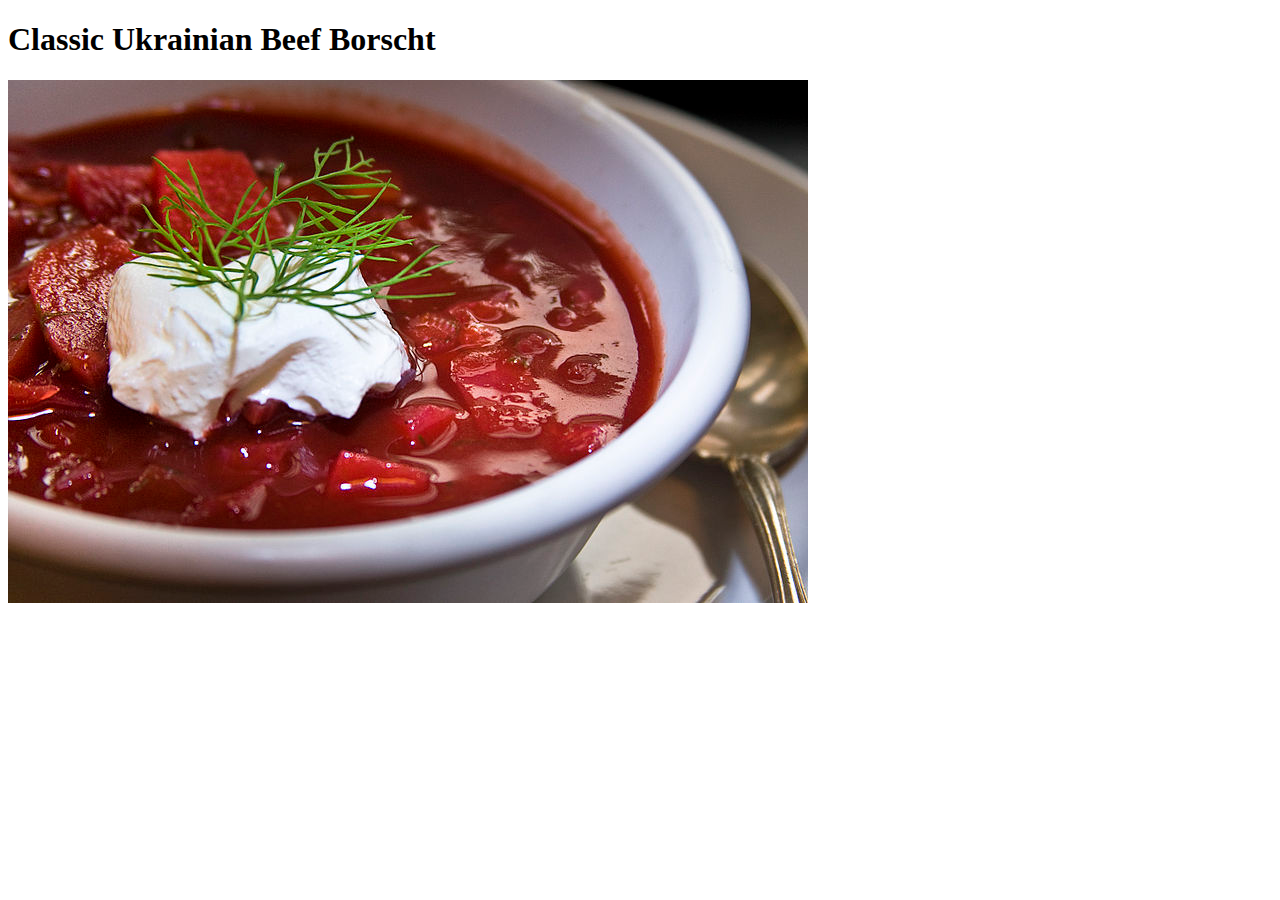
==== recipes/borscht.html @ 69879f00 "Add header and image to page with borscht recipe" ====
<!DOCTYPE html>
<html lang="en">
<head>
    <meta charset="UTF-8">
    <title>Borscht</title>
</head>
<body>
    <h1>Classic Ukrainian Beef Borscht</h1>
    <img src="../images/Borscht.jpg">
</body>
</html>
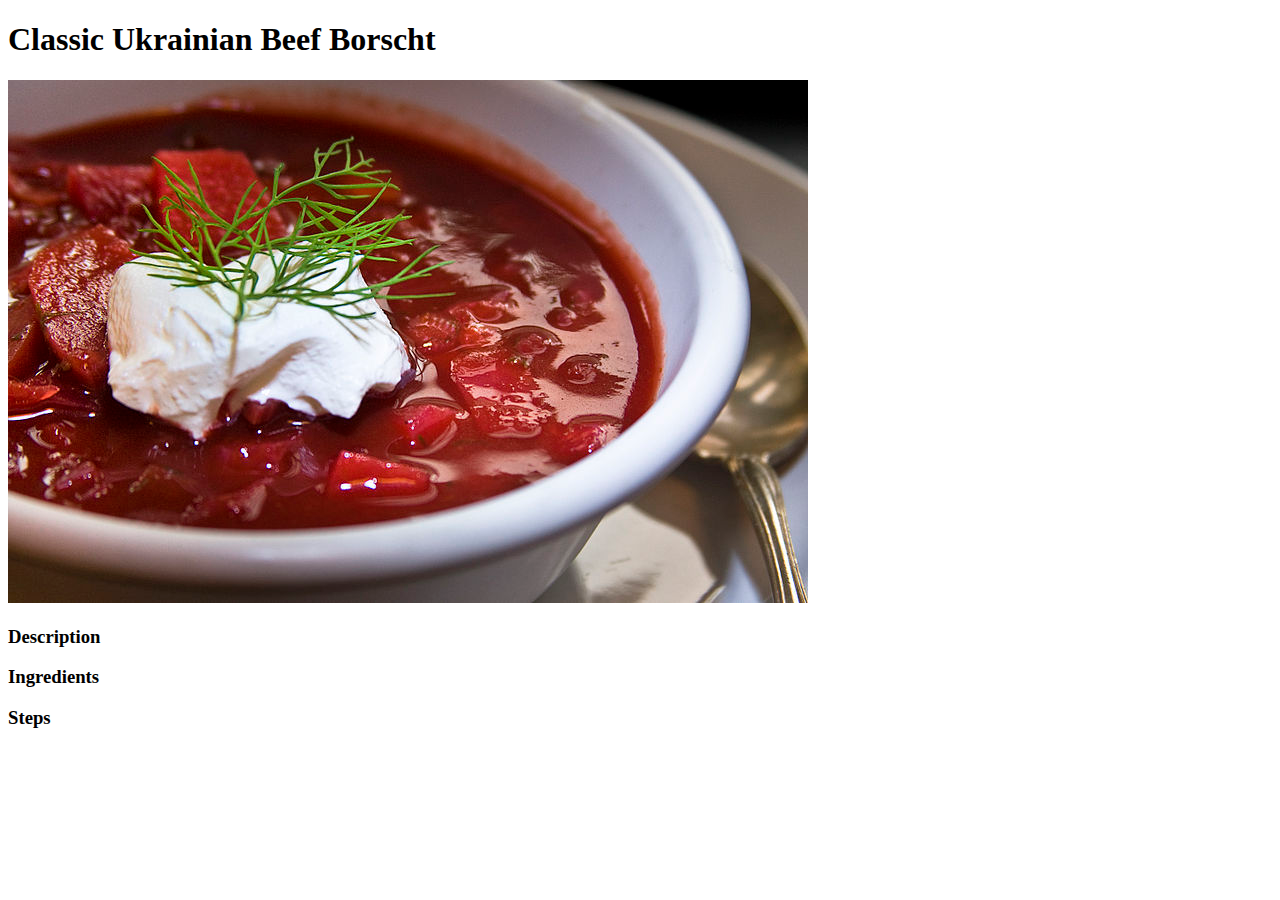
==== commit f7af28a1: "Add Description, Ingredients, Steps headers to each recipe" ====
--- a/recipes/borscht.html
+++ b/recipes/borscht.html
@@ -7,5 +7,8 @@
 <body>
     <h1>Classic Ukrainian Beef Borscht</h1>
     <img src="../images/Borscht.jpg">
+    <h3>Description</h3>
+    <h3>Ingredients</h3>
+    <h3>Steps</h3>
 </body>
 </html>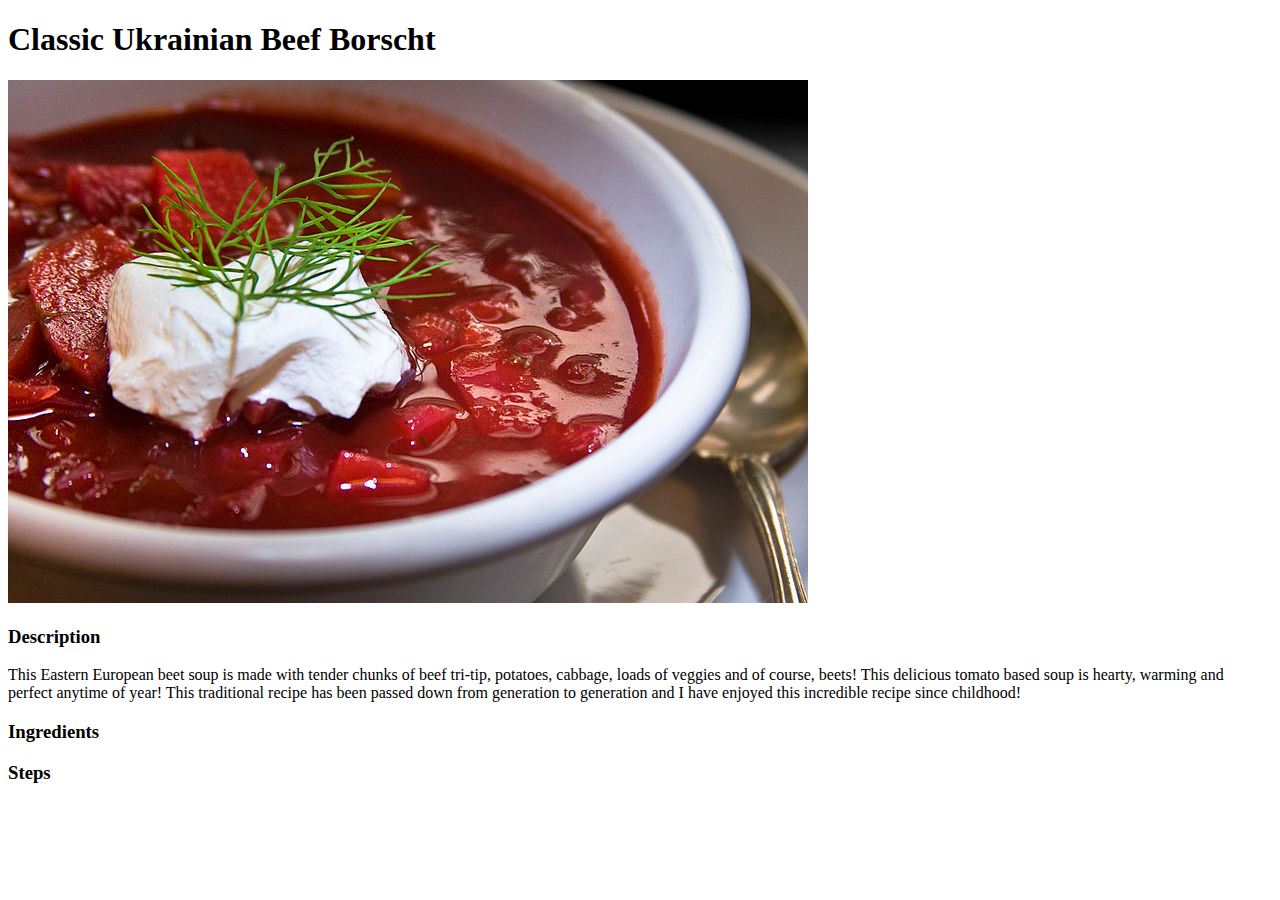
==== commit 81a98222: "Add description to each recipe" ====
--- a/recipes/borscht.html
+++ b/recipes/borscht.html
@@ -8,6 +8,9 @@
     <h1>Classic Ukrainian Beef Borscht</h1>
     <img src="../images/Borscht.jpg">
     <h3>Description</h3>
+    <p> This Eastern European beet soup is made with tender chunks of beef tri-tip, potatoes, cabbage, loads of veggies and of course, beets! 
+        This delicious tomato based soup is hearty, warming and perfect anytime of year! 
+        This traditional recipe has been passed down from generation to generation and I have enjoyed this incredible recipe since childhood!</p>
     <h3>Ingredients</h3>
     <h3>Steps</h3>
 </body>
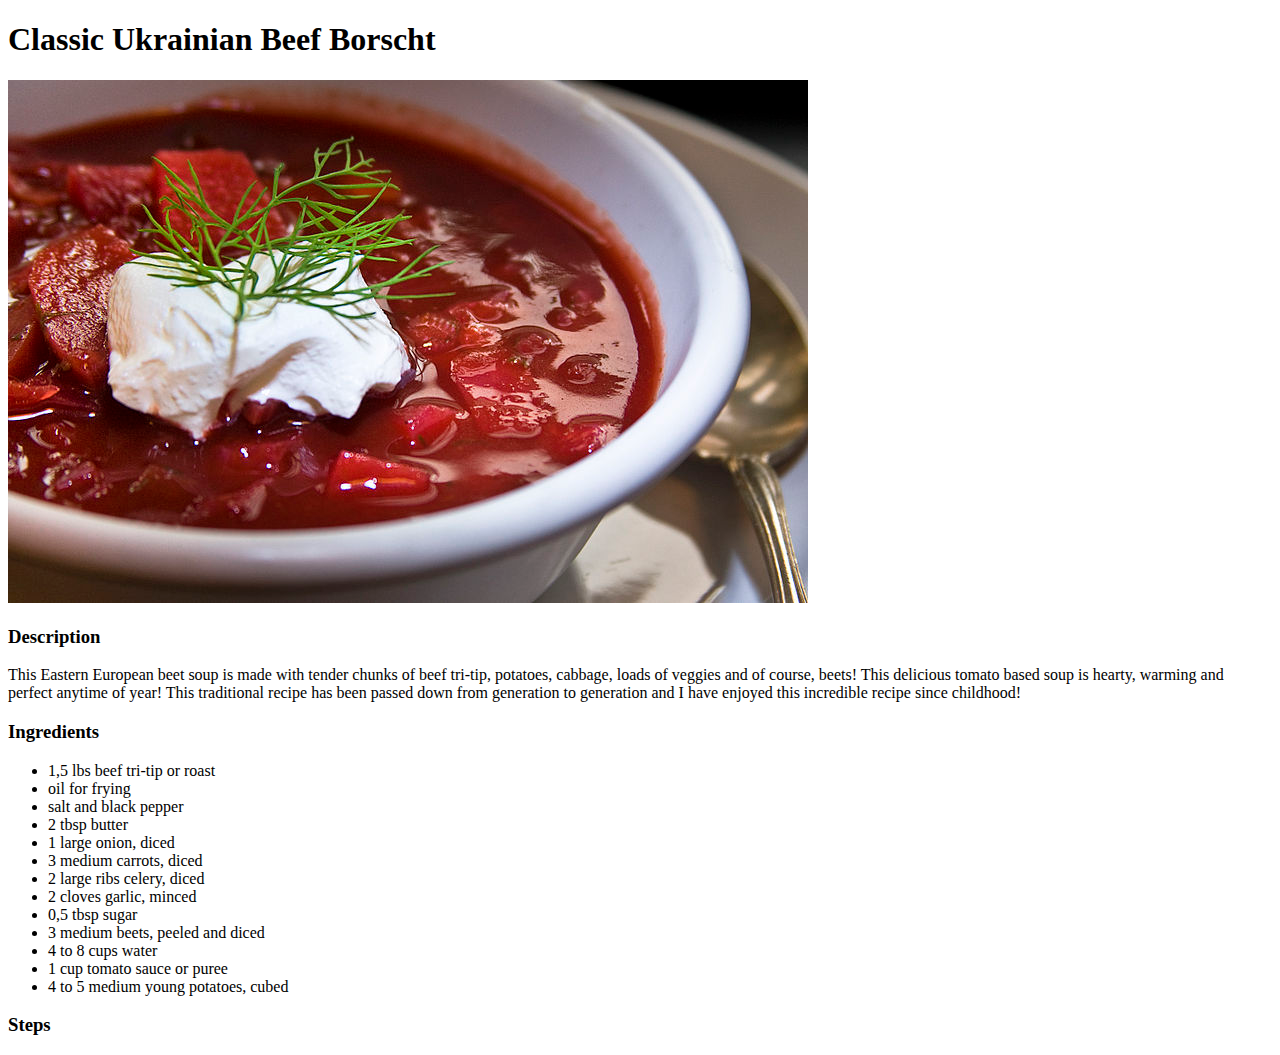
==== commit eea740c2: "Add Ingredients list to borscht recipe" ====
--- a/recipes/borscht.html
+++ b/recipes/borscht.html
@@ -12,6 +12,21 @@
         This delicious tomato based soup is hearty, warming and perfect anytime of year! 
         This traditional recipe has been passed down from generation to generation and I have enjoyed this incredible recipe since childhood!</p>
     <h3>Ingredients</h3>
+    <ul>
+        <li>1,5 lbs beef tri-tip or roast</li>
+        <li>oil for frying</li>
+        <li>salt and black pepper</li>
+        <li>2 tbsp butter</li>
+        <li>1 large onion, diced </li>
+        <li>3 medium carrots, diced </li>
+        <li>2 large ribs celery, diced</li>
+        <li>2 cloves garlic, minced</li>
+        <li>0,5 tbsp sugar</li>
+        <li>3 medium beets, peeled and diced </li>
+        <li>4 to 8 cups water</li>
+        <li>1 cup tomato sauce or puree</li>
+        <li>4 to 5 medium young potatoes, cubed</li>
+    </ul>
     <h3>Steps</h3>
 </body>
 </html>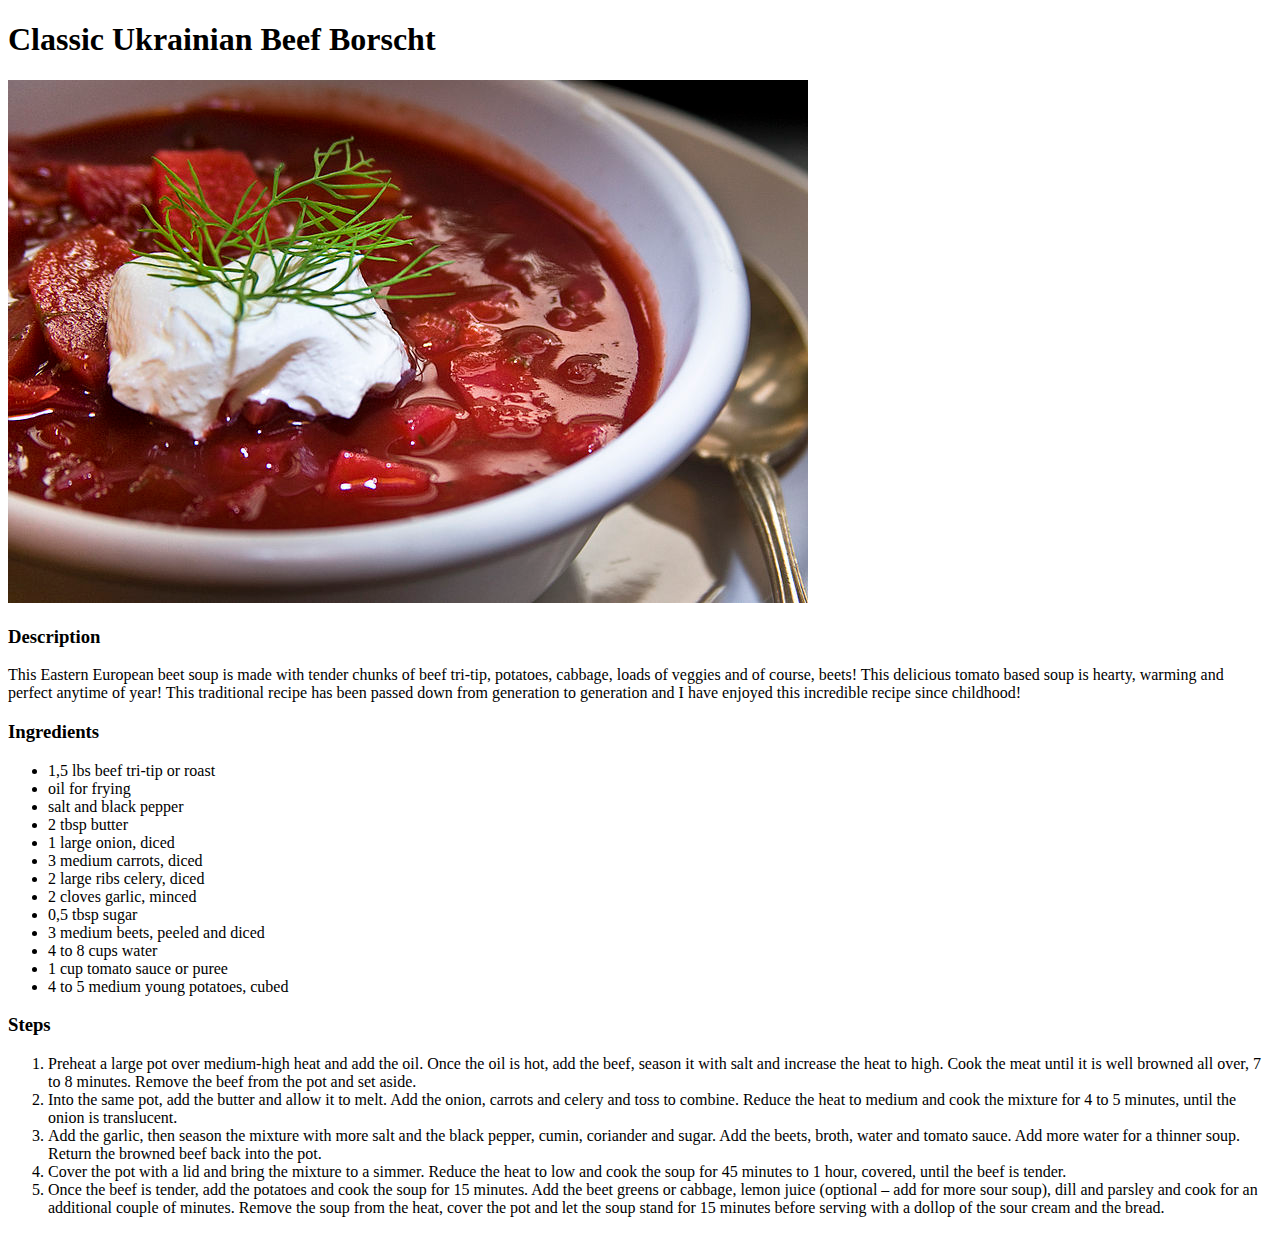
==== commit 2ffa9be9: "Add Steps list to borscht recipe" ====
--- a/recipes/borscht.html
+++ b/recipes/borscht.html
@@ -28,5 +28,23 @@
         <li>4 to 5 medium young potatoes, cubed</li>
     </ul>
     <h3>Steps</h3>
+    <ol>
+        <li>Preheat a large pot over medium-high heat and add the oil. 
+            Once the oil is hot, add the beef, season it with salt and increase the heat to high. 
+            Cook the meat until it is well browned all over, 7 to 8 minutes. 
+            Remove the beef from the pot and set aside. </li>
+        <li>Into the same pot, add the butter and allow it to melt. 
+            Add the onion, carrots and celery and toss to combine. 
+            Reduce the heat to medium and cook the mixture for 4 to 5 minutes, until the onion is translucent. </li>
+        <li>Add the garlic, then season the mixture with more salt and the black pepper, cumin, coriander and sugar.
+            Add the beets, broth, water and tomato sauce. 
+            Add more water for a thinner soup. 
+            Return the browned beef back into the pot. </li>
+        <li>Cover the pot with a lid and bring the mixture to a simmer. 
+            Reduce the heat to low and cook the soup for 45 minutes to 1 hour, covered, until the beef is tender.</li>
+        <li>Once the beef is tender, add the potatoes and cook the soup for 15 minutes. 
+            Add the beet greens or cabbage, lemon juice (optional – add for more sour soup), dill and parsley and cook for an additional couple of minutes. 
+            Remove the soup from the heat, cover the pot and let the soup stand for 15 minutes before serving with a dollop of the sour cream and the bread. </li>
+    </ol>
 </body>
 </html>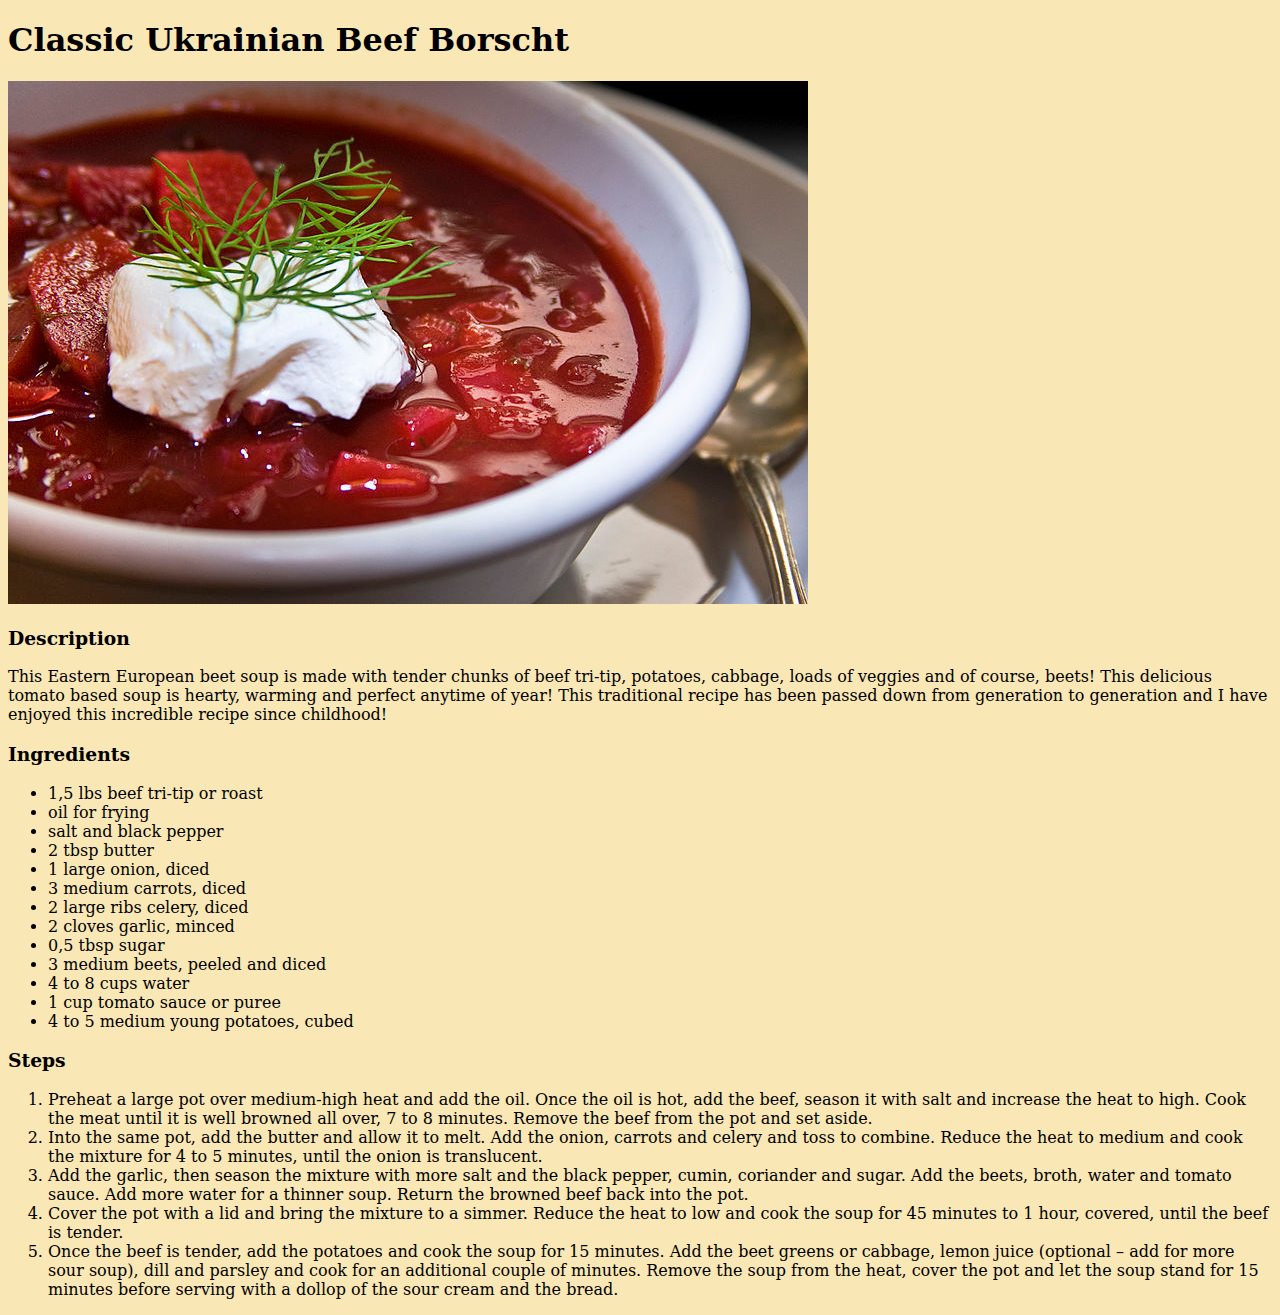
==== commit e629b824: "Set background color and font family for all pages" ====
--- a/recipes/borscht.html
+++ b/recipes/borscht.html
@@ -3,6 +3,7 @@
 <head>
     <meta charset="UTF-8">
     <title>Borscht</title>
+    <link rel="stylesheet" href="../styles.css">
 </head>
 <body>
     <h1>Classic Ukrainian Beef Borscht</h1>
--- a/styles.css
+++ b/styles.css
@@ -0,0 +1,4 @@
+body {
+    background-color: rgba(235, 179, 25, 0.322);
+    font-family: 'Playfair Display', 'serif';
+}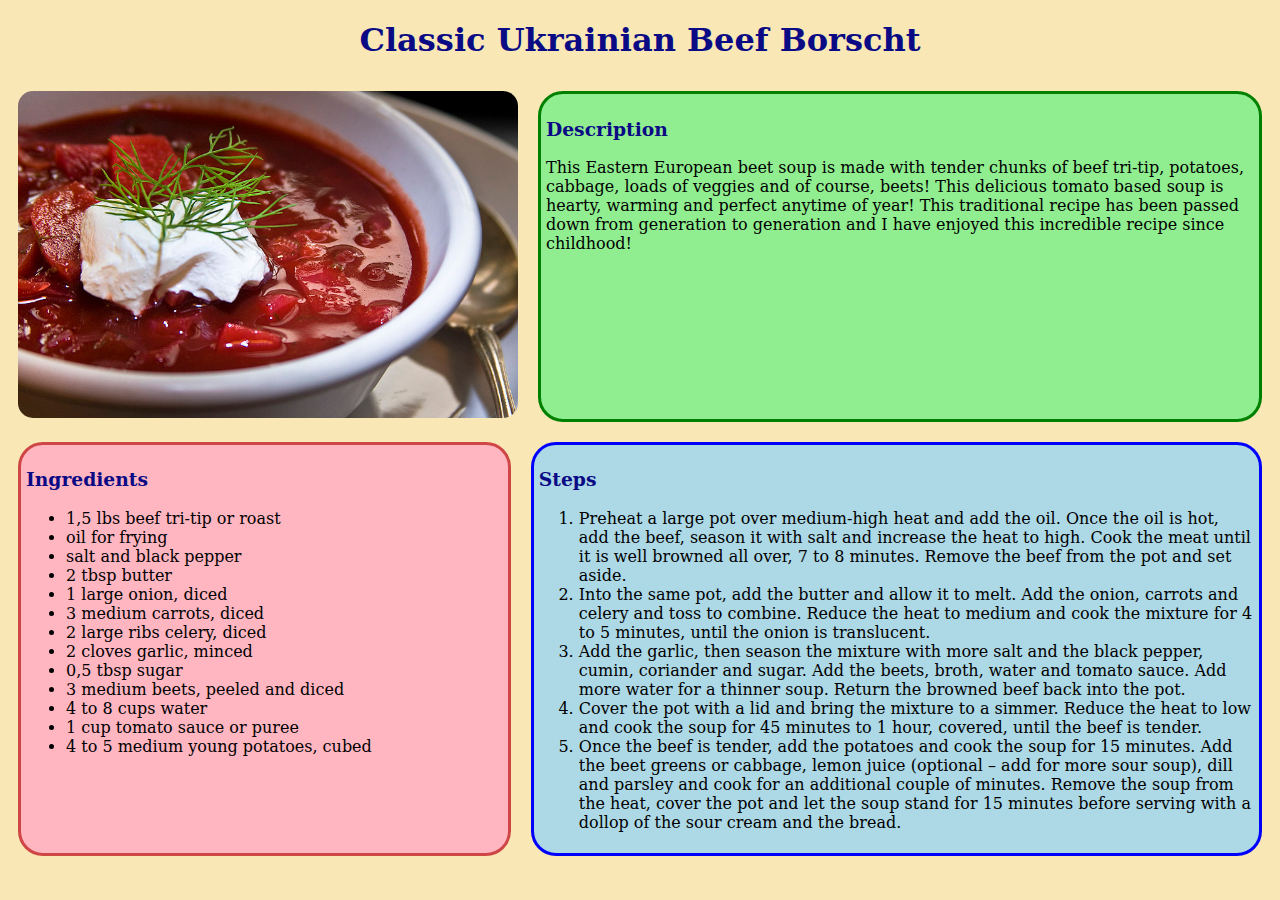
==== commit 93f27e11: "Add colored blocks on each recipe page" ====
--- a/recipes/borscht.html
+++ b/recipes/borscht.html
@@ -7,45 +7,57 @@
 </head>
 <body>
     <h1>Classic Ukrainian Beef Borscht</h1>
-    <img src="../images/Borscht.jpg">
-    <h3>Description</h3>
-    <p> This Eastern European beet soup is made with tender chunks of beef tri-tip, potatoes, cabbage, loads of veggies and of course, beets! 
-        This delicious tomato based soup is hearty, warming and perfect anytime of year! 
-        This traditional recipe has been passed down from generation to generation and I have enjoyed this incredible recipe since childhood!</p>
-    <h3>Ingredients</h3>
-    <ul>
-        <li>1,5 lbs beef tri-tip or roast</li>
-        <li>oil for frying</li>
-        <li>salt and black pepper</li>
-        <li>2 tbsp butter</li>
-        <li>1 large onion, diced </li>
-        <li>3 medium carrots, diced </li>
-        <li>2 large ribs celery, diced</li>
-        <li>2 cloves garlic, minced</li>
-        <li>0,5 tbsp sugar</li>
-        <li>3 medium beets, peeled and diced </li>
-        <li>4 to 8 cups water</li>
-        <li>1 cup tomato sauce or puree</li>
-        <li>4 to 5 medium young potatoes, cubed</li>
-    </ul>
-    <h3>Steps</h3>
-    <ol>
-        <li>Preheat a large pot over medium-high heat and add the oil. 
-            Once the oil is hot, add the beef, season it with salt and increase the heat to high. 
-            Cook the meat until it is well browned all over, 7 to 8 minutes. 
-            Remove the beef from the pot and set aside. </li>
-        <li>Into the same pot, add the butter and allow it to melt. 
-            Add the onion, carrots and celery and toss to combine. 
-            Reduce the heat to medium and cook the mixture for 4 to 5 minutes, until the onion is translucent. </li>
-        <li>Add the garlic, then season the mixture with more salt and the black pepper, cumin, coriander and sugar.
-            Add the beets, broth, water and tomato sauce. 
-            Add more water for a thinner soup. 
-            Return the browned beef back into the pot. </li>
-        <li>Cover the pot with a lid and bring the mixture to a simmer. 
-            Reduce the heat to low and cook the soup for 45 minutes to 1 hour, covered, until the beef is tender.</li>
-        <li>Once the beef is tender, add the potatoes and cook the soup for 15 minutes. 
-            Add the beet greens or cabbage, lemon juice (optional – add for more sour soup), dill and parsley and cook for an additional couple of minutes. 
-            Remove the soup from the heat, cover the pot and let the soup stand for 15 minutes before serving with a dollop of the sour cream and the bread. </li>
-    </ol>
+    <div class="recipe-first">
+        <div class="recipe-image">
+            <img src="../images/Borscht.jpg">
+        </div>
+        <div class="description blocks">
+            <h3>Description</h3>
+            <p> This Eastern European beet soup is made with tender chunks of beef tri-tip, potatoes, cabbage, loads of veggies and of course, beets! 
+                This delicious tomato based soup is hearty, warming and perfect anytime of year! 
+                This traditional recipe has been passed down from generation to generation and I have enjoyed this incredible recipe since childhood!</p>
+        </div>
+    </div>
+    <div class="recipe-second">
+        <div class="ingredients blocks">
+            <h3>Ingredients</h3>
+            <ul>
+                <li>1,5 lbs beef tri-tip or roast</li>
+                <li>oil for frying</li>
+                <li>salt and black pepper</li>
+                <li>2 tbsp butter</li>
+                <li>1 large onion, diced </li>
+                <li>3 medium carrots, diced </li>
+                <li>2 large ribs celery, diced</li>
+                <li>2 cloves garlic, minced</li>
+                <li>0,5 tbsp sugar</li>
+                <li>3 medium beets, peeled and diced </li>
+                <li>4 to 8 cups water</li>
+                <li>1 cup tomato sauce or puree</li>
+                <li>4 to 5 medium young potatoes, cubed</li>
+            </ul>
+        </div>
+        <div class="steps blocks">
+            <h3>Steps</h3>
+            <ol>
+                <li>Preheat a large pot over medium-high heat and add the oil. 
+                    Once the oil is hot, add the beef, season it with salt and increase the heat to high. 
+                    Cook the meat until it is well browned all over, 7 to 8 minutes. 
+                    Remove the beef from the pot and set aside. </li>
+                <li>Into the same pot, add the butter and allow it to melt. 
+                    Add the onion, carrots and celery and toss to combine. 
+                    Reduce the heat to medium and cook the mixture for 4 to 5 minutes, until the onion is translucent. </li>
+                <li>Add the garlic, then season the mixture with more salt and the black pepper, cumin, coriander and sugar.
+                    Add the beets, broth, water and tomato sauce. 
+                    Add more water for a thinner soup. 
+                    Return the browned beef back into the pot. </li>
+                <li>Cover the pot with a lid and bring the mixture to a simmer. 
+                    Reduce the heat to low and cook the soup for 45 minutes to 1 hour, covered, until the beef is tender.</li>
+                <li>Once the beef is tender, add the potatoes and cook the soup for 15 minutes. 
+                    Add the beet greens or cabbage, lemon juice (optional – add for more sour soup), dill and parsley and cook for an additional couple of minutes. 
+                    Remove the soup from the heat, cover the pot and let the soup stand for 15 minutes before serving with a dollop of the sour cream and the bread. </li>
+            </ol>
+        </div>
+    </div>
 </body>
 </html>--- a/styles.css
+++ b/styles.css
@@ -1,4 +1,85 @@
 body {
     background-color: rgba(235, 179, 25, 0.322);
     font-family: 'Playfair Display', 'serif';
-}+}
+
+.blocks {
+    border: solid;
+    border-radius: 25px;
+    margin: 10px;
+    padding: 5px;
+}
+
+h1, h3 {
+    color: rgb(10, 10, 133);
+}
+
+h1 {
+    text-align: center;
+}
+
+a {
+    font-weight: bold;
+    text-decoration: none;
+}
+
+img {
+    border-radius: 15px;
+}
+
+.recipe-link img{
+    height: 250px;
+    width: 300px;
+  }
+
+#borscht {
+    background-color: lightgreen;
+    border-color: green;
+}
+
+#holubtsi {
+    background-color: lightblue;
+    border-color: blue;
+}
+
+#vinegret {
+    background-color: lightpink;
+    border-color: rgb(206, 70, 70);
+}
+
+.recipe-link {
+    width: 350px;
+
+    text-align: center;
+}
+
+.row, .recipe-first, .recipe-second {
+    display: flex;
+    justify-content: center;
+}
+
+.recipe-first img {
+    width: 500px;
+}
+
+.recipe-image {
+    margin: 5px;
+    padding: 5px;
+}
+
+.description {
+    background-color: lightgreen;
+    border-color: green;
+}
+
+.ingredients {
+    background-color: lightpink;
+    border-color: rgb(206, 70, 70);
+    width: 40%;
+}
+
+.steps {
+    background-color: lightblue;
+    border-color: blue;
+    width: 60%;
+}
